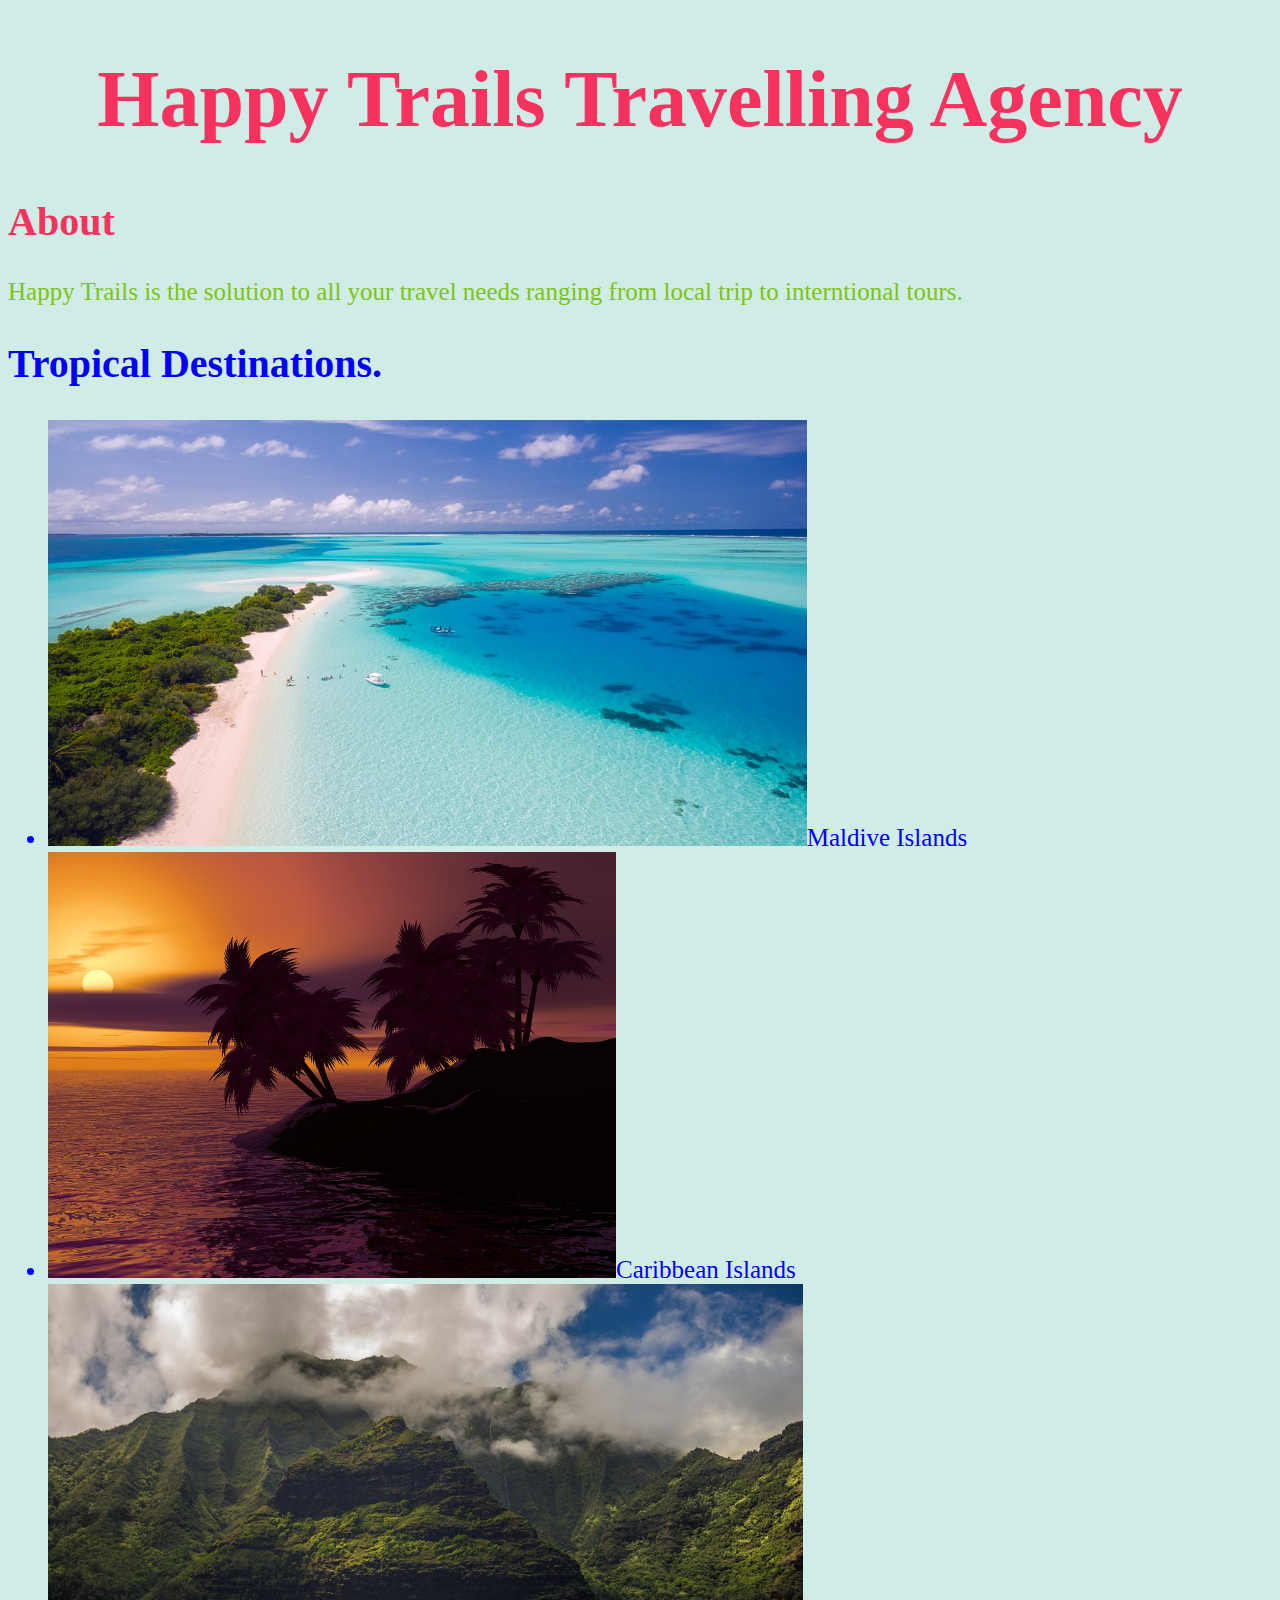
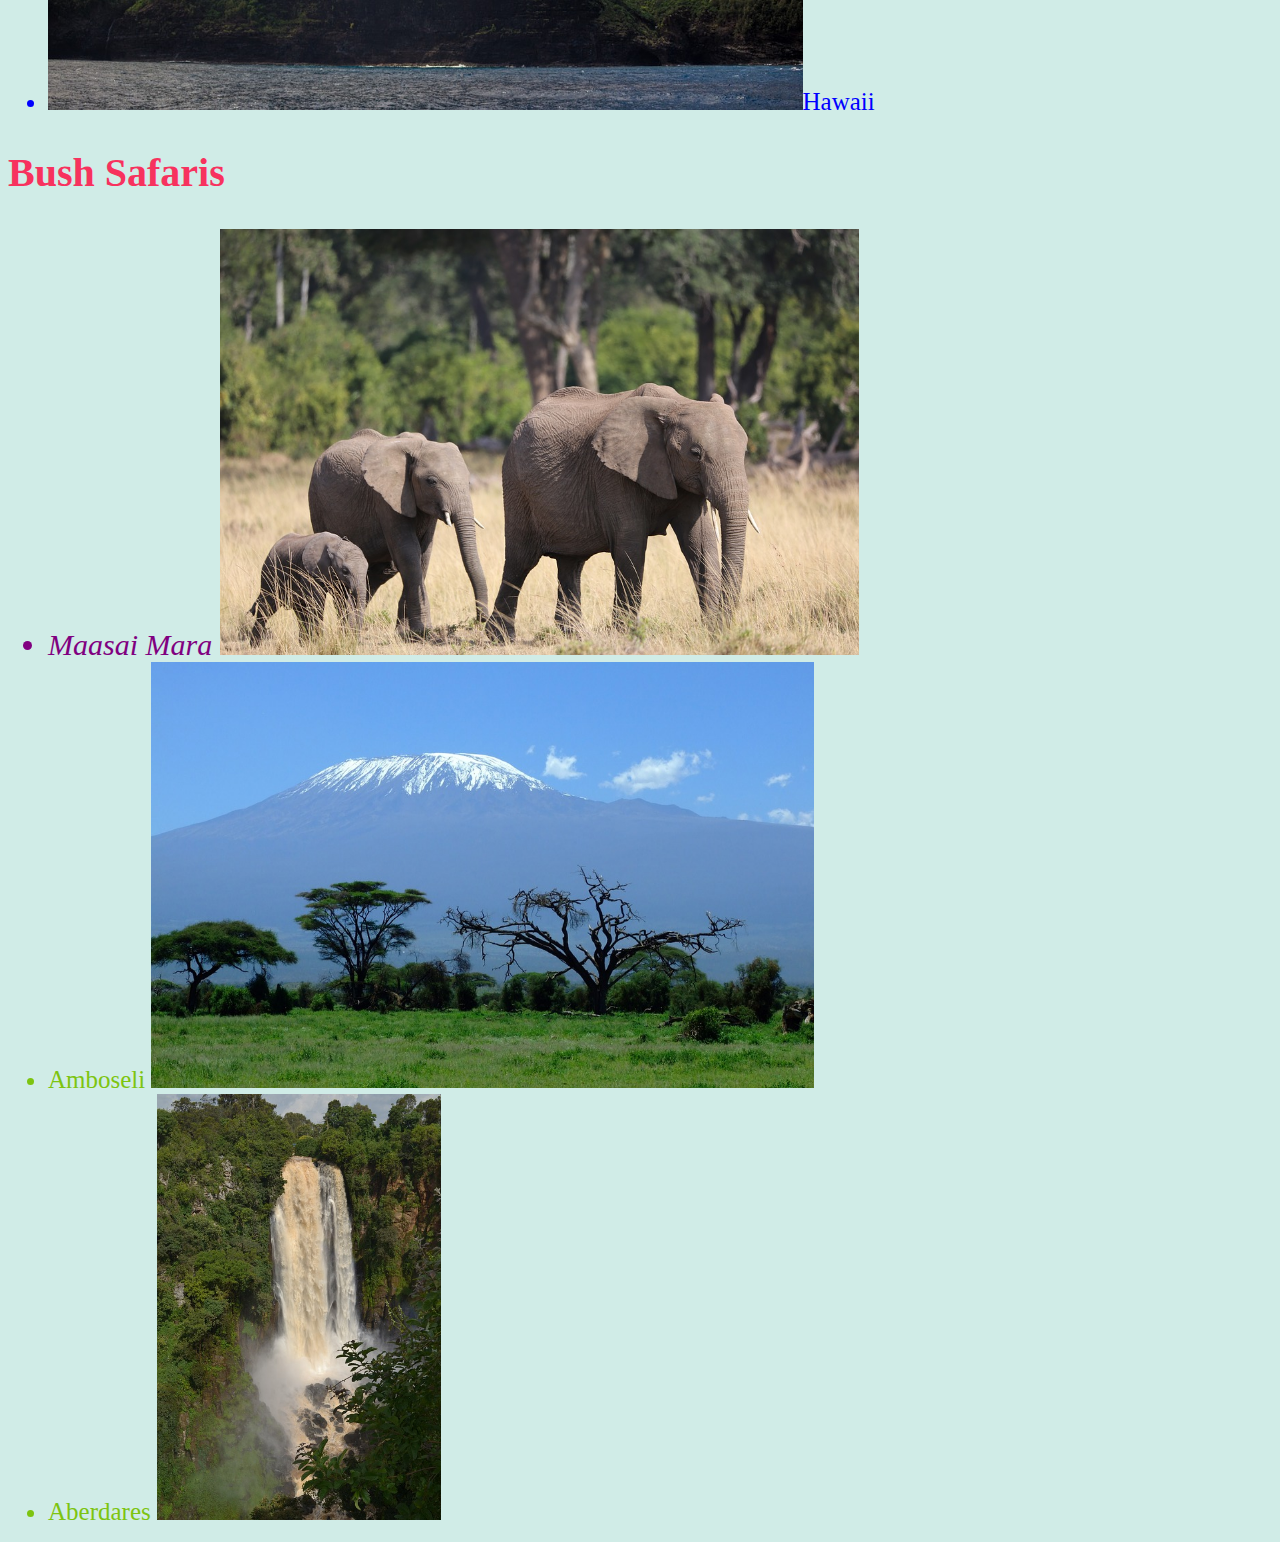
==== index.html @ 9d0cbc5f "this commit changes file name" ====
<!DOCTYPE html>
<html>
  <head>
    <link rel="stylesheet" href="css/styles.css" type="text/css">
    <meta charset="utf-8">
    <title>Happy Trails</title>
  </head>
  <body>
    <h1>Happy Trails Travelling Agency</h1>
    <h2 class="holiday">About</h2>
    <p>Happy Trails is the solution to all your travel needs ranging from local trip to interntional tours.</p>
    <div class="tropical">

    <h2>Tropical Destinations.</h2>
    <ul>
      <li class="love"><img src="images/maldives2.jpg" alt="a photo of maldive islands">Maldive Islands</li>
      <li class="love"><img src="images/caribbean2.jpg" alt="a photo of caribbean islands">Caribbean Islands</li>
      <li class="love"><img src="images/hawaii2.jpg" alt="a photo of hawaii">Hawaii</li>
    </div>
      <h2 class="holiday">Bush Safaris</h2>
      <ul>
        <li class="popular">Maasai Mara <img src="images/mara2.jpg" alt="a photo of maasai mara"></li>
        <li class="letters">Amboseli <img src="images/amboseli2.jpg" alt="a photo of amboseli park"></li>
        <li class="letters">Aberdares <img src="images/aberdares2.jpg" alt="a photo of aberdares"></li>
      </ul>
    </ul>
  </body>
</html>
---- css/styles.css ----
h1{
  color: #f7325e;
  text-align: center;
  font-size: 80px;
}
.tropical{
  color: blue

}
p{
  color: #7dc410;
  font-size: 25px;
}
.holiday{
  color:#f7325e;
}
.popular{
  font-style: italic;
  font-size:30px;
  color:purple;
}
body{
  background-color: #E5E8E8;
}
.letters{
  color: #7dc410;
  font-size: 25px;
}
img{
  height: 426px;
}
h2{
  font-size: 40px;
}
body{
  background-color: #D0ECE7;
}
.love{
  font-size: 25px;
}
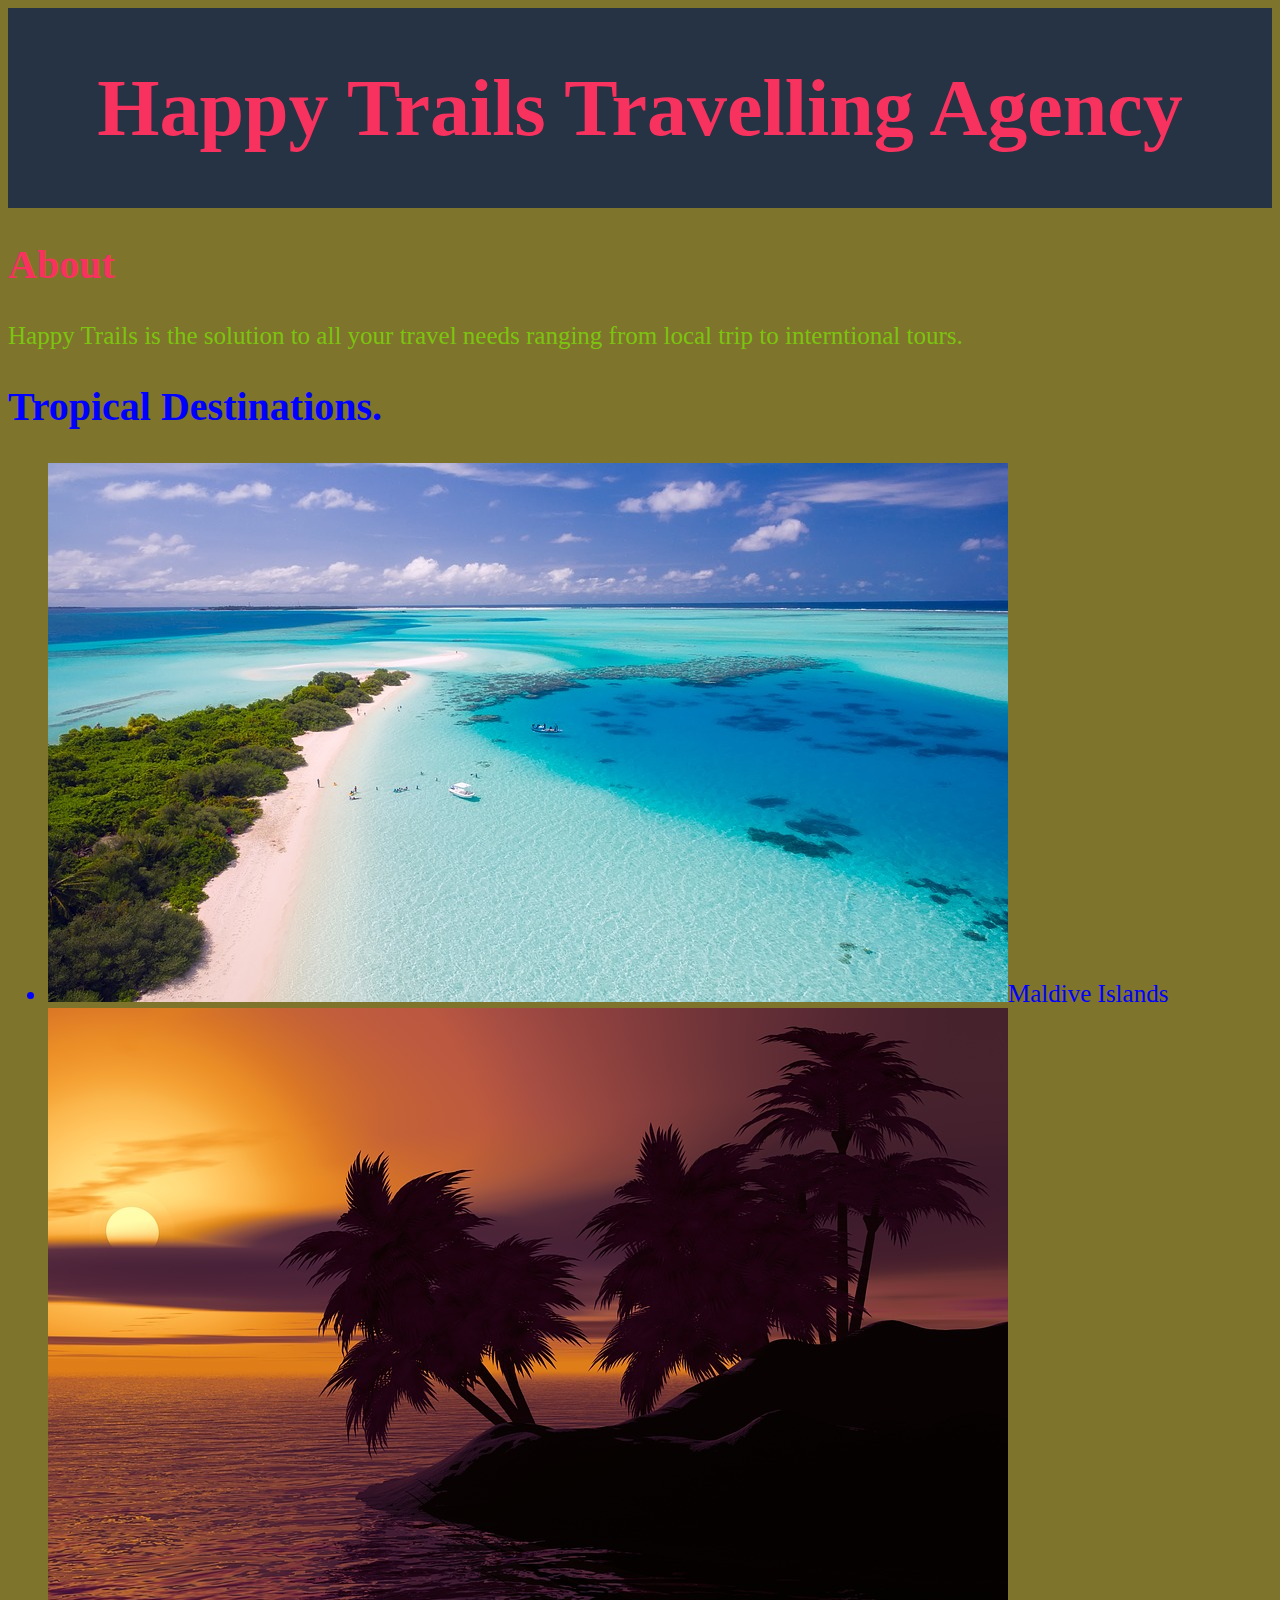
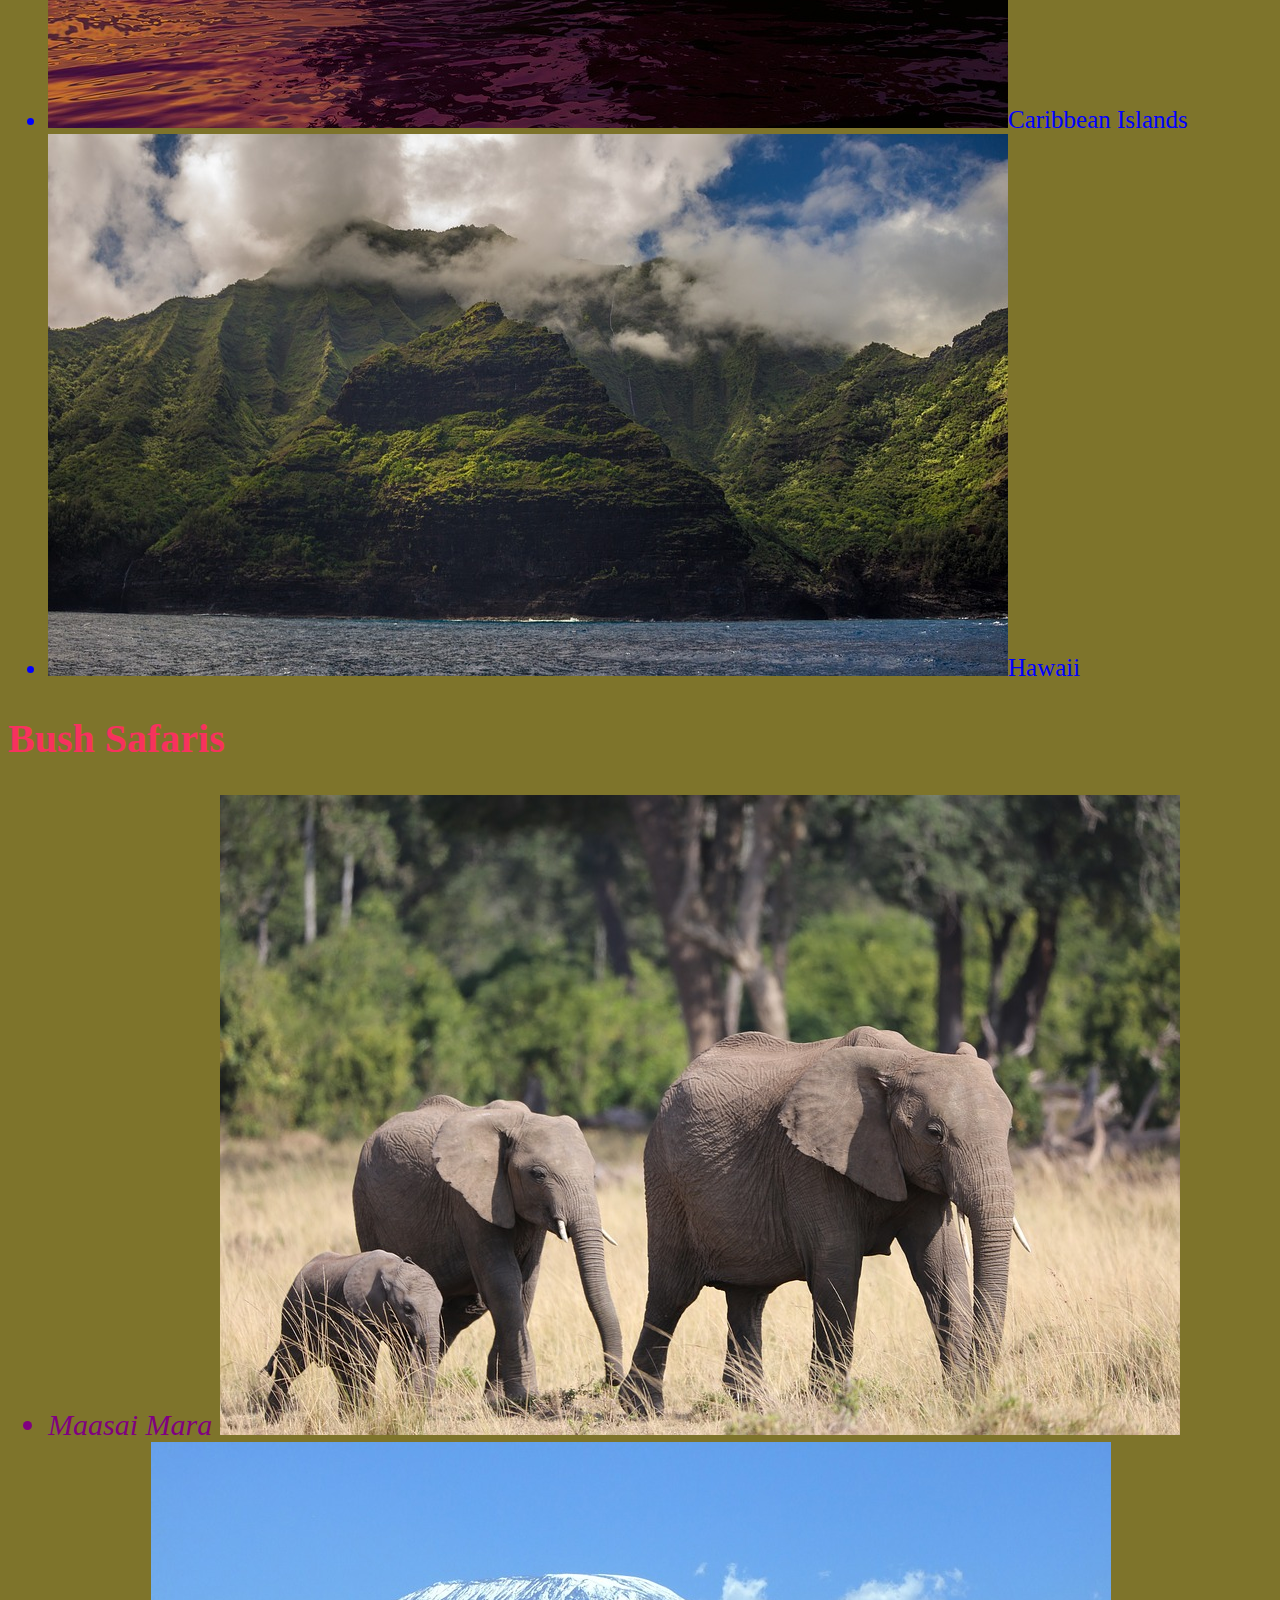
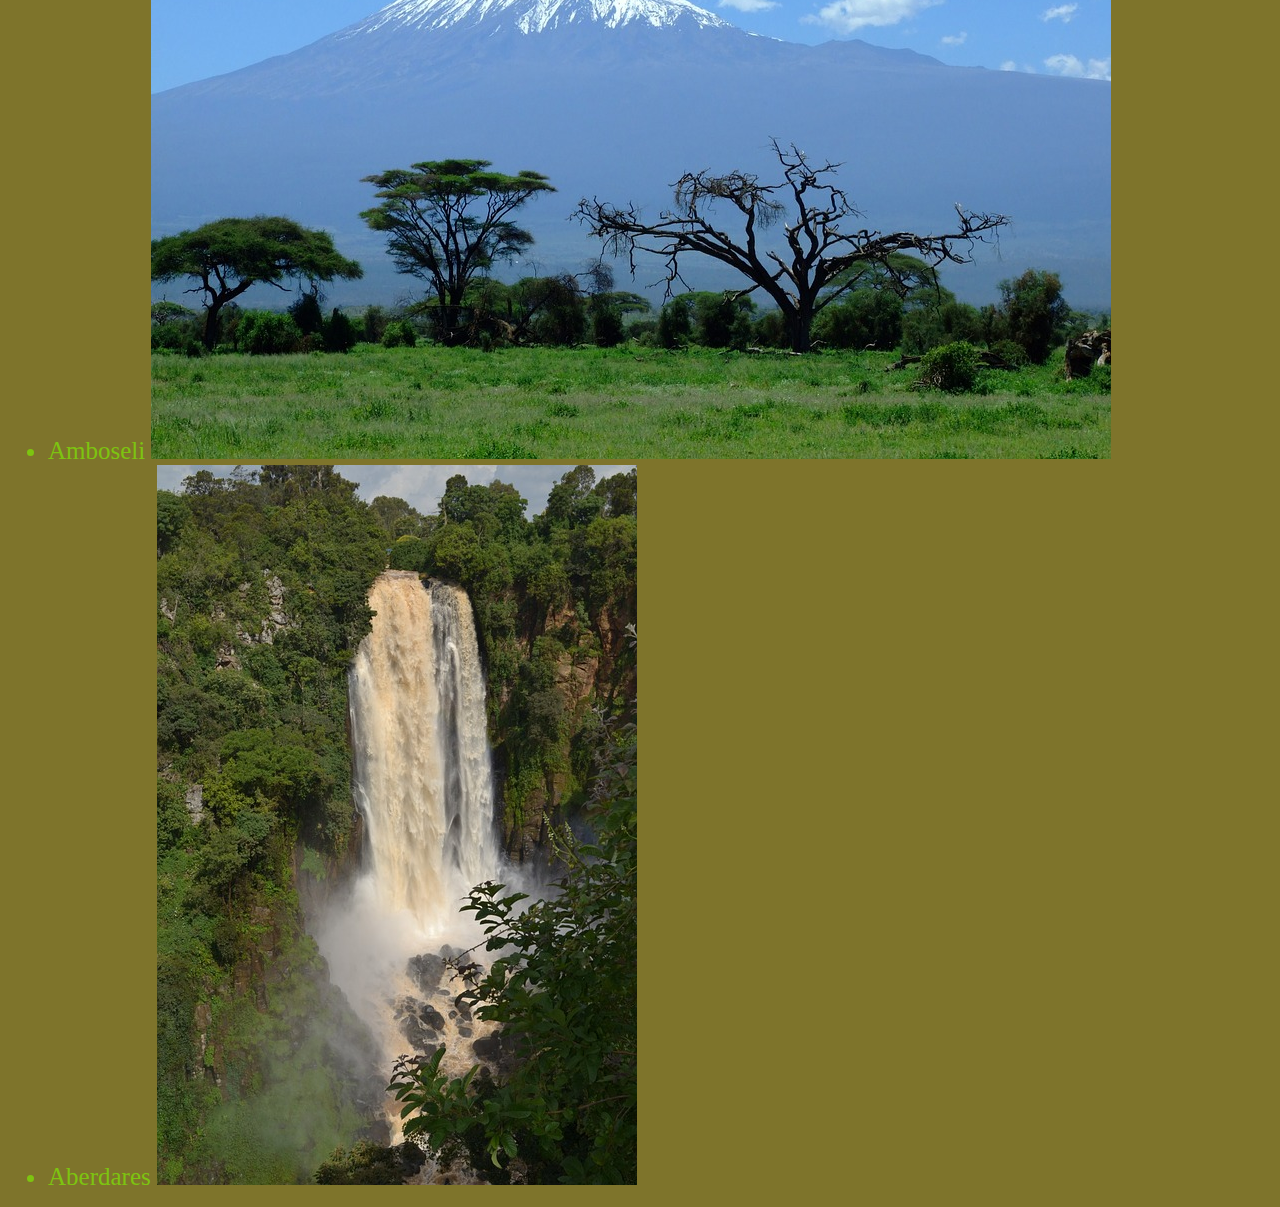
==== commit efbdafad: "this commit changes background colours" ====
--- a/index.html
+++ b/index.html
@@ -6,7 +6,9 @@
     <title>Happy Trails</title>
   </head>
   <body>
-    <h1>Happy Trails Travelling Agency</h1>
+    <div class="big">
+      <h1>Happy Trails Travelling Agency</h1>
+    </div>
     <h2 class="holiday">About</h2>
     <p>Happy Trails is the solution to all your travel needs ranging from local trip to interntional tours.</p>
     <div class="tropical">
--- a/css/styles.css
+++ b/css/styles.css
@@ -19,22 +19,24 @@
   font-size:30px;
   color:purple;
 }
-body{
-  background-color: #E5E8E8;
-}
+
 .letters{
   color: #7dc410;
   font-size: 25px;
 }
 img{
-  height: 426px;
+  height: 50%;
 }
 h2{
   font-size: 40px;
 }
 body{
-  background-color: #D0ECE7;
+background-color: #7E742B;
 }
 .love{
   font-size: 25px;
 }
+.big{
+  background-color: #263344;
+  padding: 1px;
+}
